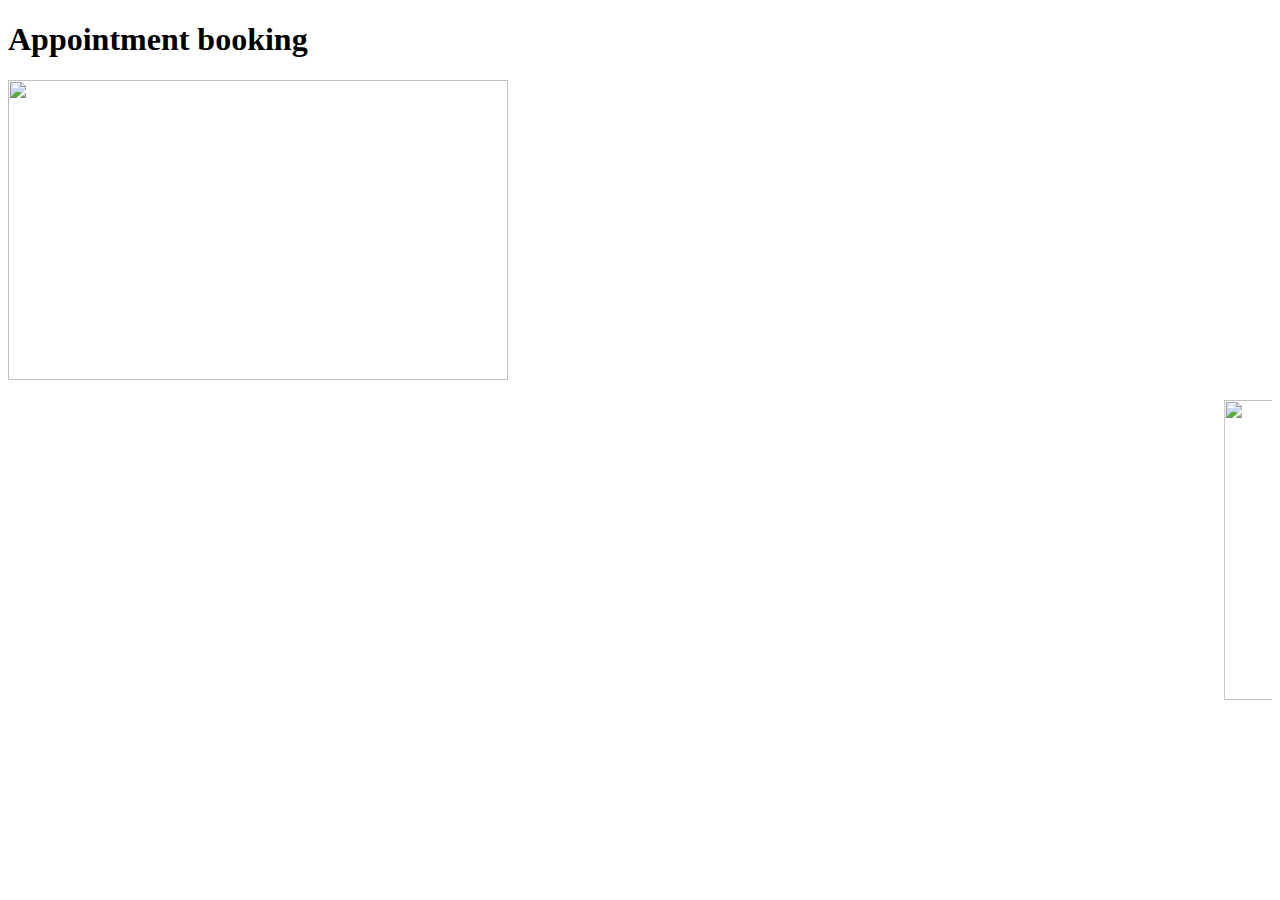
==== page2.html @ b5bed6ef "third commit" ====
<!DOCTYPE html>
<html lang="en">
<head>
  <title>submit form display</title>
</head>
<body>

<h1>Appointment booking</h1>
<p>
<img src="https://firebasestorage.googleapis.com/v0/b/first-javascript-project-6901b.appspot.com/o/Images%2F1%20(2).jpg?alt=media&token=1ee08f39-db35-4fcc-9a9a-18caba878d73" width="500" height="300" >
</p>
<marquee behavior="scroll" direction="left">
    <img src="https://firebasestorage.googleapis.com/v0/b/first-javascript-project-6901b.appspot.com/o/Images%2F1%20(2).jpg?alt=media&token=1ee08f39-db35-4fcc-9a9a-18caba878d73" width="500" height="300" >
    </marquee>
    
</body>
</html>
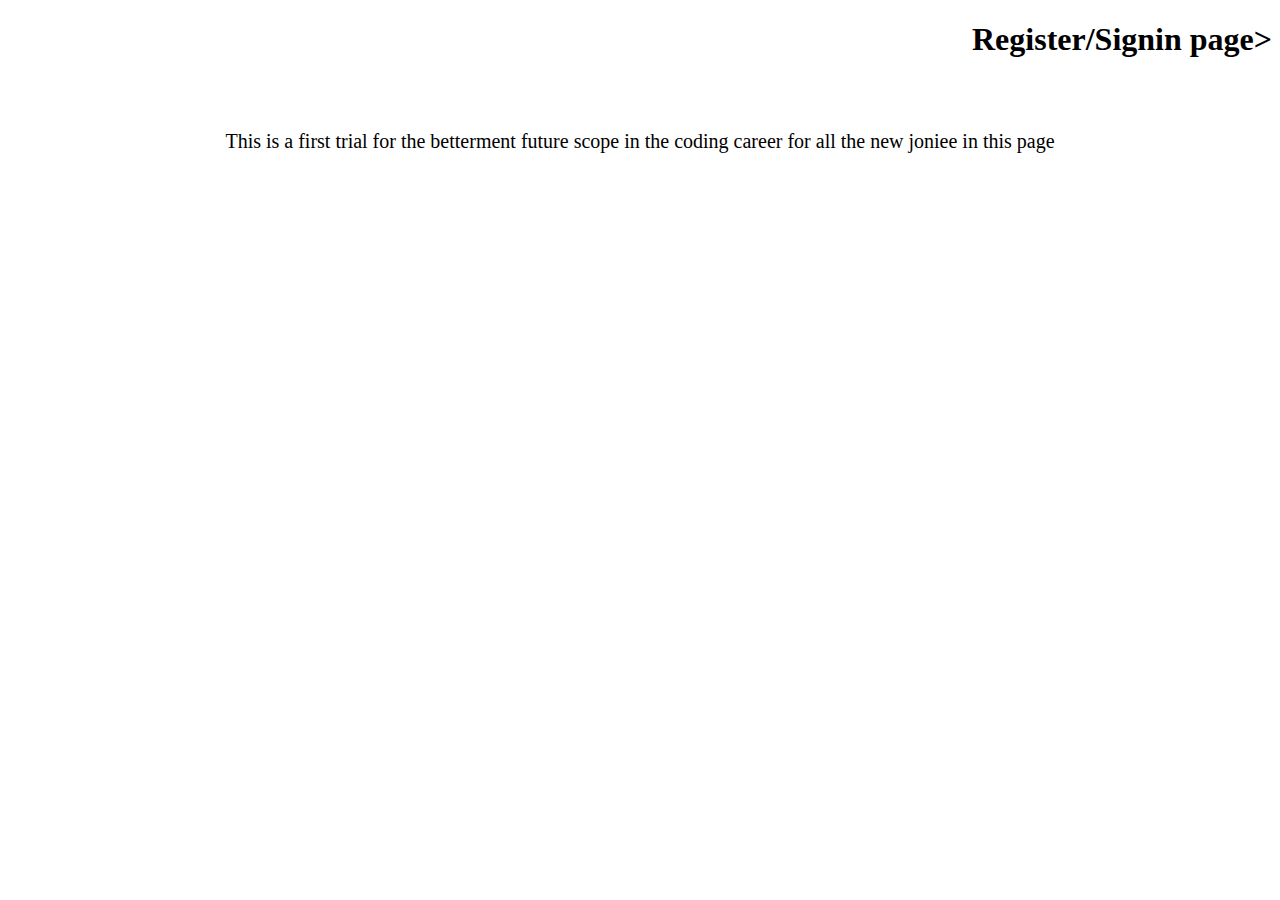
==== commit 6b60843d: "input restrictions header footer logo" ====
--- a/page2.html
+++ b/page2.html
@@ -1,17 +1,16 @@
 <!DOCTYPE html>
-<html lang="en">
+<html>
+
 <head>
-  <title>submit form display</title>
+  <title>SIgnup page</title>
+  <link rel="stylesheet" href="stylee.css">
 </head>
+
 <body>
+  <h1>Register/Signin page></h1>
+  <header> This is a first trial for the betterment future scope in the coding career for all the new joniee in this
+    page</header>
+</body>
 
-<h1>Appointment booking</h1>
-<p>
-<img src="https://firebasestorage.googleapis.com/v0/b/first-javascript-project-6901b.appspot.com/o/Images%2F1%20(2).jpg?alt=media&token=1ee08f39-db35-4fcc-9a9a-18caba878d73" width="500" height="300" >
-</p>
-<marquee behavior="scroll" direction="left">
-    <img src="https://firebasestorage.googleapis.com/v0/b/first-javascript-project-6901b.appspot.com/o/Images%2F1%20(2).jpg?alt=media&token=1ee08f39-db35-4fcc-9a9a-18caba878d73" width="500" height="300" >
-    </marquee>
-    
-</body>
+
 </html>--- a/stylee.css
+++ b/stylee.css
@@ -0,0 +1,16 @@
+header {
+    font-size: 20px;
+    color: black;
+    text-align: center;
+    padding: 50px;
+    border: lightblue;
+    background-image: url('https://allhdwallpapers.com/wp-content/uploads/2015/05/Landscape-9.jpg');
+    ;
+}
+
+h1{
+    text-align: right;
+}
+body{
+    background-image: url('https://jooinn.com/images/gray-pattern-texture-4.png');
+}